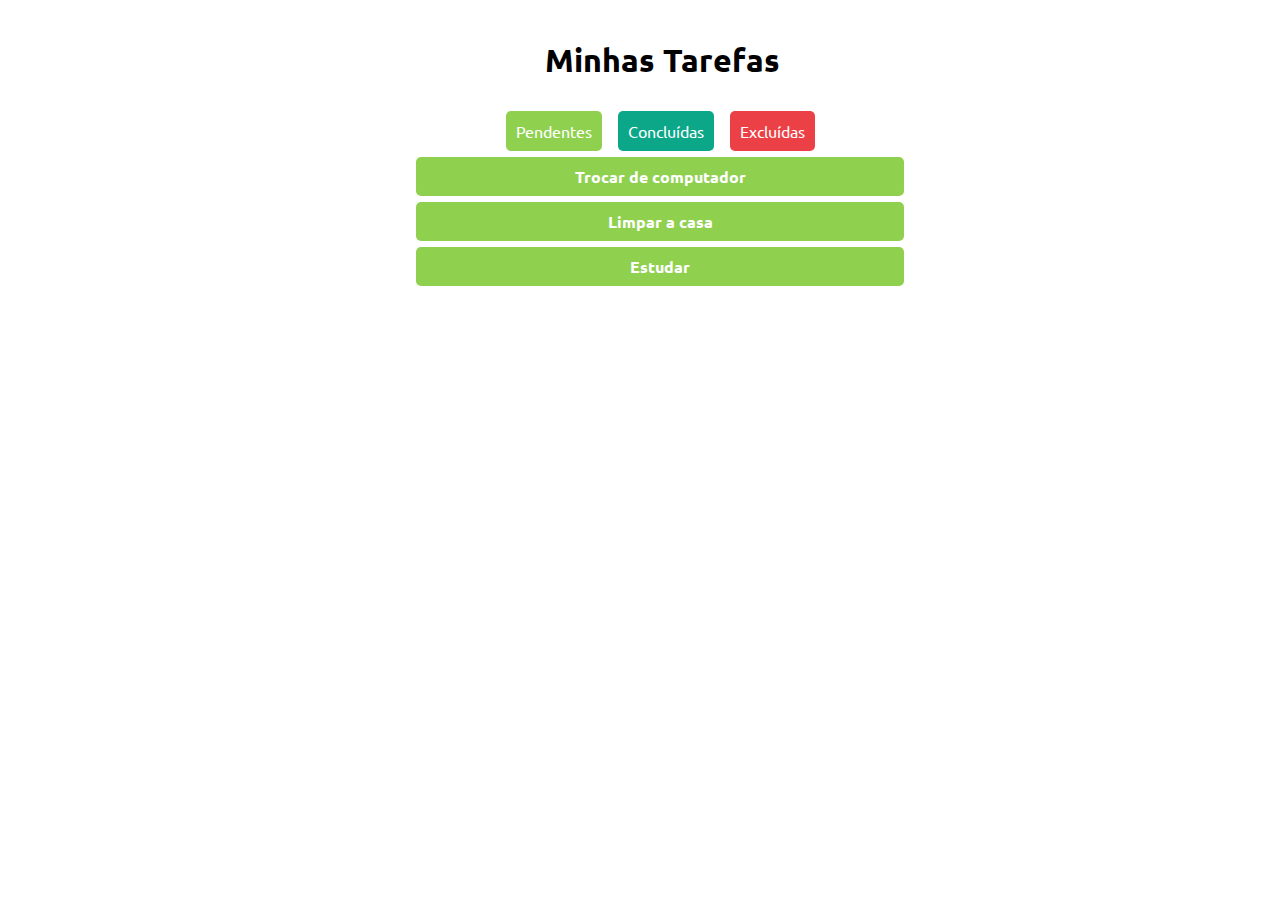
==== index.html @ b21c5372 "Add files via upload" ====
<!DOCTYPE html>
<html lang="en">
<head>
    <meta charset="UTF-8">
    <meta http-equiv="X-UA-Compatible" content="IE=edge">
    <meta name="viewport" content="width=device-width, initial-scale=1.0">
    <link rel="stylesheet" href="style.css">
    <link rel="shortcut icon" href="images/berserk.png" type="image/x-icon">
    <link href="https://fonts.googleapis.com/css2?family=Ubuntu:wght@700&display=swap" rel="stylesheet">
    <title>Minhas Tarefas</title>
</head>
<body>
    <h1>Minhas Tarefas</h1>

    <nav>
        <ul>
            <a class="Pendentes" href="index.html">Pendentes</a>
            <a class="Concluídas" href="concluidas.html">Concluídas</a>
            <a class="Excluídas" href="excluidas.html">Excluídas</a>
        </ul>
    </nav>
    <ul>
        <div><p class="alerta index1"><b>Trocar de computador</b></p></div>
        <div><p class="alerta index1"><b>Limpar a casa</b></p></div>
        <div><p class="alerta index1"><b>Estudar</b></p></div>
    </ul> 
</body>
</html>
---- style.css ----
h1{
    text-align: center;
    padding-left:  45px;
    margin: 40px;
    font-family: ubuntu;
}

a{
    border-radius: 5px;
    text-decoration: none;
    padding: 10px;
    margin: 10px;
    font-family: ubuntu;
}
.Pendentes{
    background-color: #8FD14F;
    color: white;
    margin: 6px;
    font-family: ubuntu;
}
    
.Concluídas{
    background-color: #0CA789;
    color: white;
    margin: 6px;
    font-family: ubuntu;
}

.Excluídas{
    background-color: #EB4045;
    color: white;
    margin: 6px;
    font-family: ubuntu;
}

ul {
    text-align: center;
    font-family: ubuntu;
}

div{
    width: 500px;
    border-radius: 20px;
    text-decoration: none;
    margin: 0 auto;
    background-color: #fff;
    border: 3px black;
    font-family: ubuntu;
}
div:nth-child(even){
    background-color: white;
    font-family: ubuntu;
}

div:hover{
    transform: scale(1.1);
    font-family: ubuntu;
}

 .alerta{
    padding: 9px;
    border-radius: 5px;
    color: white;
    margin: 6px;
    font-family: ubuntu;
 }

 .index1{
    background-color: #8FD14F;
    font-family: ubuntu;
 }

 .concluidas1{
    background-color: #0CA789;
    font-family: ubuntu;
 }

 .excluidas1{
    background-color: #EB4045;
    font-family: ubuntu;
 }
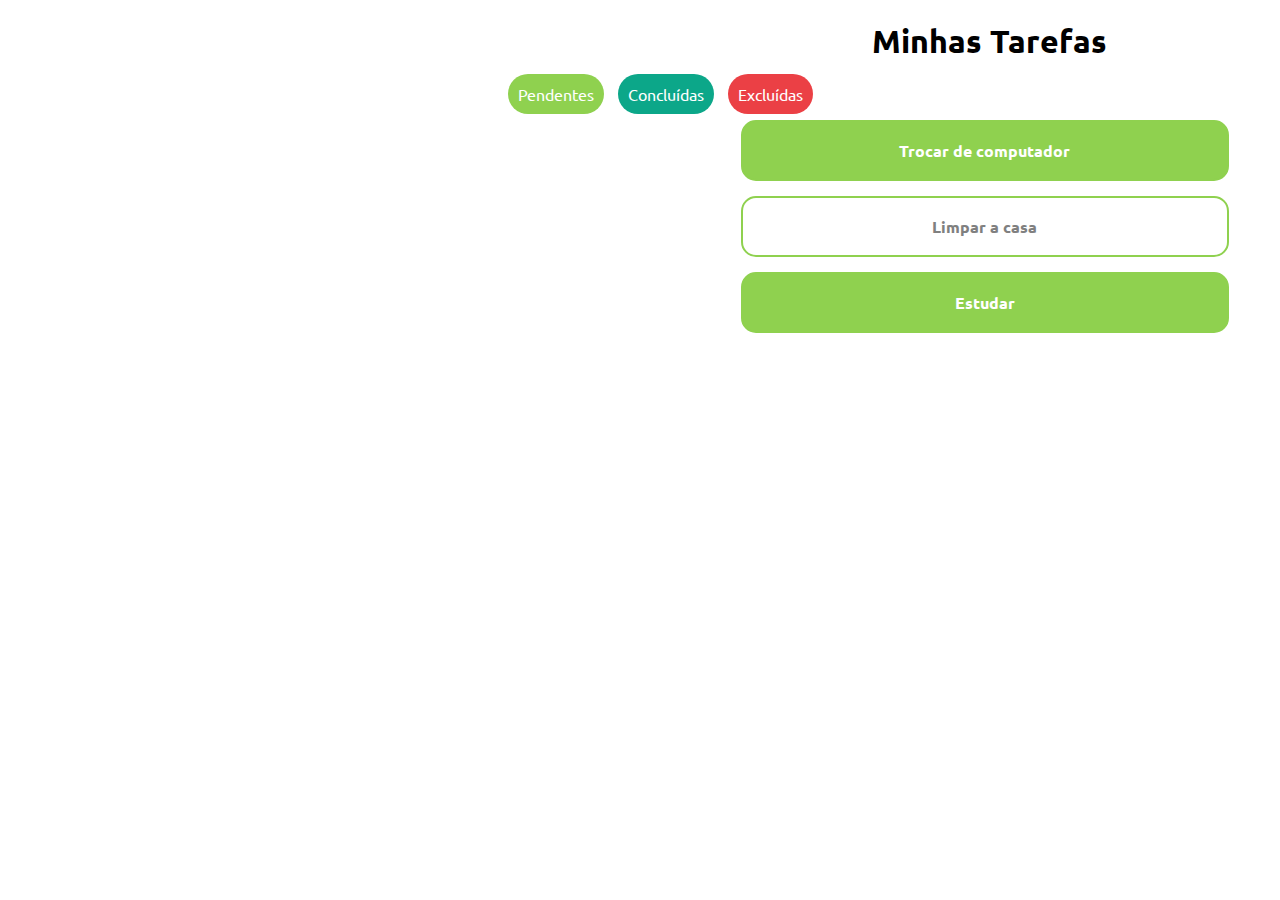
==== commit e5424a4c: "Add files via upload" ====
--- a/index.html
+++ b/index.html
@@ -5,24 +5,25 @@
     <meta http-equiv="X-UA-Compatible" content="IE=edge">
     <meta name="viewport" content="width=device-width, initial-scale=1.0">
     <link rel="stylesheet" href="style.css">
-    <link rel="shortcut icon" href="images/berserk.png" type="image/x-icon">
+    <link rel="shortcut icon" sizes="192x192" href="berserk.png" type="image/x-icon">
     <link href="https://fonts.googleapis.com/css2?family=Ubuntu:wght@700&display=swap" rel="stylesheet">
-    <title>Minhas Tarefas</title>
+    
+        <title> Tarefas Pendentes </title>
 </head>
 <body>
-    <h1>Minhas Tarefas</h1>
+        <h1>Minhas Tarefas</h1>
 
     <nav>
         <ul>
-            <a class="Pendentes" href="index.html">Pendentes</a>
-            <a class="Concluídas" href="concluidas.html">Concluídas</a>
-            <a class="Excluídas" href="excluidas.html">Excluídas</a>
+                <a class="Pendentes" href="index.html">Pendentes</a>
+                <a class="Concluídas" href="concluidas.html">Concluídas</a>
+                <a class="Excluídas" href="excluidas.html">Excluídas</a>
         </ul>
     </nav>
-    <ul>
-        <div><p class="alerta index1"><b>Trocar de computador</b></p></div>
-        <div><p class="alerta index1"><b>Limpar a casa</b></p></div>
-        <div><p class="alerta index1"><b>Estudar</b></p></div>
-    </ul> 
+            <ul>
+                    <div class="tarefa"> <p> <b> Trocar de computador </b> </p> </div>
+                    <div class="tarefa"> <p> <b> Limpar a casa </b> </p> </div>
+                    <div class="tarefa"> <p> <b> Estudar </b> </p> </div>
+            </ul> 
 </body>
 </html>--- a/style.css
+++ b/style.css
@@ -1,8 +1,12 @@
 h1{
-    text-align: center;
-    padding-left:  45px;
-    margin: 40px;
-    font-family: ubuntu;
+padding-left: 27em;
+font-family: ubuntu;  
+}
+:root{
+    --cor-pendentes:#8FD14F;
+    --cor-concluidas:#0CA789;
+    --cor-excluidas:#EB4045;
+    --cor-texto: white;
 }
 
 a{
@@ -10,27 +14,27 @@
     text-decoration: none;
     padding: 10px;
     margin: 10px;
-    font-family: ubuntu;
 }
 .Pendentes{
-    background-color: #8FD14F;
-    color: white;
-    margin: 6px;
-    font-family: ubuntu;
+    background-color: var(--cor-pendentes);
+    border-radius: 20px;
+    border: 2px;
+    color: var(--cor-texto);
+    margin: 5px;
 }
     
 .Concluídas{
-    background-color: #0CA789;
-    color: white;
-    margin: 6px;
-    font-family: ubuntu;
+    background-color: var(--cor-concluidas);
+    border-radius: 20px;
+    color: var(--cor-texto);
+    margin: 5px;
 }
 
 .Excluídas{
-    background-color: #EB4045;
-    color: white;
-    margin: 6px;
-    font-family: ubuntu;
+    background-color: var(--cor-excluidas);
+    border-radius: 20px;
+    color: var(--cor-texto);
+    margin: 5px;
 }
 
 ul {
@@ -39,43 +43,93 @@
 }
 
 div{
-    width: 500px;
-    border-radius: 20px;
-    text-decoration: none;
-    margin: 0 auto;
-    background-color: #fff;
-    border: 3px black;
-    font-family: ubuntu;
-}
-div:nth-child(even){
-    background-color: white;
-    font-family: ubuntu;
+    padding: 2px;
+    margin: 50px;
+
 }
 
 div:hover{
     transform: scale(1.1);
-    font-family: ubuntu;
 }
 
- .alerta{
-    padding: 9px;
-    border-radius: 5px;
+.tarefa{
+    width: 30em;
+    border-radius: 15px;
+    border: 2px #8FD14F solid;
+    margin: 15px;
+    margin-left: 43.3em;
+    text-align: center;
+    text-decoration: none;
+    font-family: ubuntu;
     color: white;
-    margin: 6px;
+    background-color: var(--cor-pendentes);
+    transition: 0.2s ease-in-out;
+}
+
+.tarefa:nth-child(even){
+    background-color: white;
+    color: gray;
+}
+
+.concluida{
+    width: 30em;
+    border-radius: 15px;
+    border: 2px #0CA789 solid;;
+    margin: 15px;
+    margin-left: 43.3em;
+    text-align: center;
+    text-decoration: none;
     font-family: ubuntu;
- }
+    color: white;
+    background-color: var(--cor-concluidas);
+    transition: 0.2s ease-in-out;
+}
 
- .index1{
-    background-color: #8FD14F;
+.concluida:nth-child(even){
+    background-color: white;
+    border: 2px color white;
+    color: gray;
+}
+
+.excluida{
+    width: 30em;
+    border-radius: 15px;
+    border: 2px #EB4045 solid;
+    margin: 15px;
+    margin-left: 43.3em;
+    text-align: center;
+    text-decoration: none;
     font-family: ubuntu;
- }
+    color: white;
+    background-color: var(--cor-excluidas);
+    transition: 0.2s ease-in-out;
+}
 
- .concluidas1{
-    background-color: #0CA789;
-    font-family: ubuntu;
- }
+.excluida:nth-child(even){
+    background-color: white;
+    border: 2px color white;
+    color: gray;
+}
 
- .excluidas1{
-    background-color: #EB4045;
-    font-family: ubuntu;
- }
+
+.tarefa, .excluida, .concluida {
+
+    animation: transicao 0.75s;
+
+
+}
+
+@keyframes transicao {
+    from {
+            opacity: 0;
+            transform: rotateY(-10px);
+
+
+    }
+
+    to {
+        opacity: 1;
+        transform: rotateY(0);
+
+    }
+}